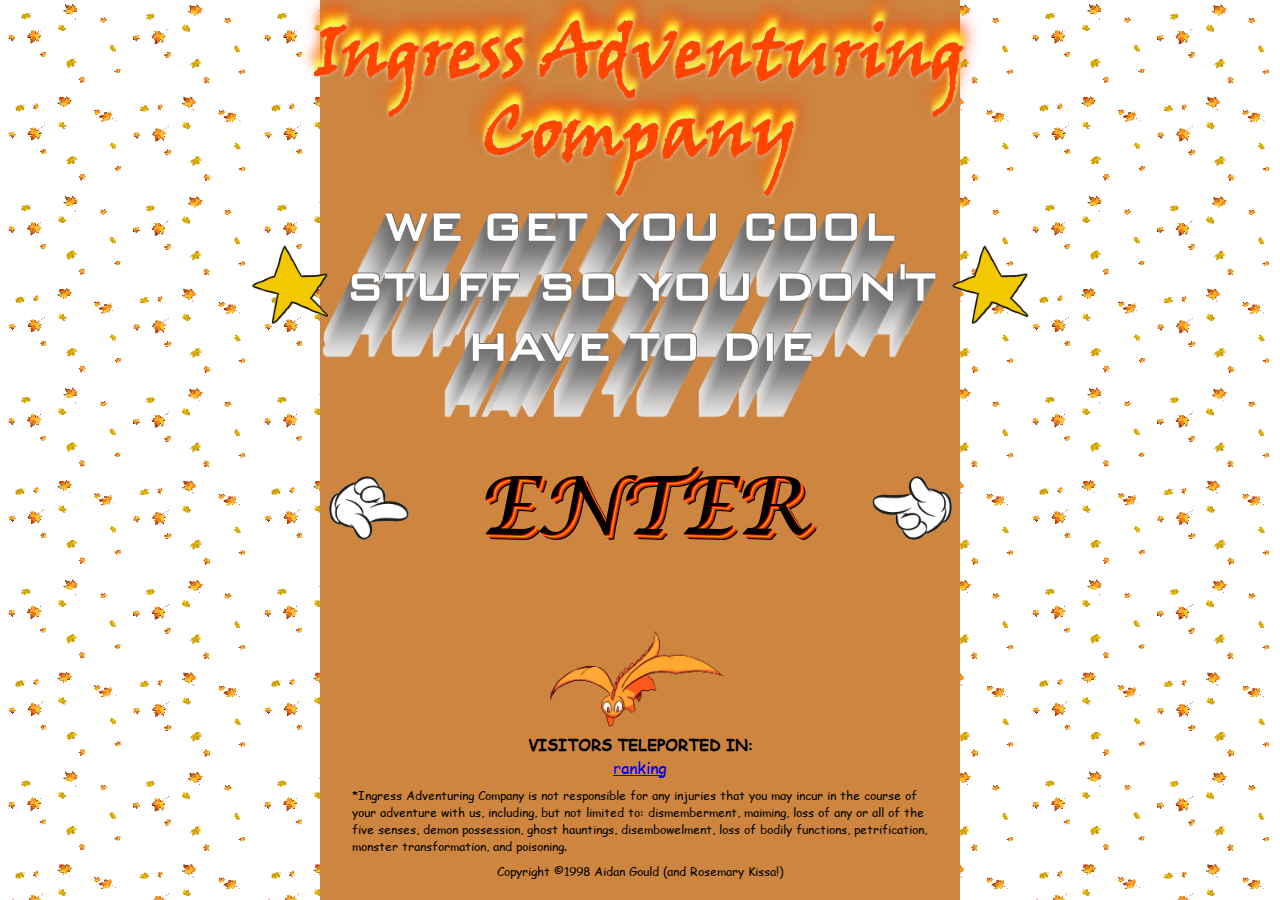
==== index.html @ 0ac494de "removing unnecessary footer content" ====
<!DOCTYPE html>
<html lang="en">
  <head>
    <meta charset="UTF-8" />
    <meta name="viewport" content="width=device-width, initial-scale=1.0" />
    <link href="styles/index.css" type="text/css" rel="stylesheet" />
    <title>TOIVO'S SUPER COOL WEBSITE</title>
  </head>
  <body>
    <div class="container">
      <header>
        <h1 class="header">Ingress Adventuring Company</h1>
        <div class="subtitle">
          <img src="./images/star.gif" class="star" alt="star" />
          <h3>WE GET YOU COOL STUFF SO YOU DON'T HAVE TO DIE</h3>
          <img src="./images/star.gif" class="star" alt="star" />
        </div>
      </header>

      <nav>
        <img src="./images/finger.gif" class="finger" alt="finger pointing" /><a
          href="pages/home.html"
          class="navlink"
          >ENTER</a
        ><img src="./images/finger.gif" class="finger" alt="finger pointing" />
      </nav>

      <!--ROCKY SPINNER-->
      <div class="rocky-box">
        <img src="./images/rocky.png" alt="rocky" class="rotate" />
      </div>

      <div class="counter-box">
        <h5>VISITORS TELEPORTED IN:</h5>
        <span id="cutec"
          ><a href="http://www.cute-counter.com/en/"></a
          ><a href="http://www.seo-a.com/">ranking</a></span
        >
        <footer>
          *Ingress Adventuring Company is not responsible for any injuries that
          you may incur in the course of your adventure with us, including, but
          not limited to: dismemberment, maiming, loss of any or all of the five
          senses, demon possession, ghost hauntings, disembowelment, loss of
          bodily functions, petrification, monster transformation, and
          poisoning.
        </footer>
        <footer>Copyright &#169;1998 Aidan Gould (and Rosemary Kissa!)</footer>
      </div>
    </div>
    <script type="text/javascript" src="./scripts/fairyDustCursor.js"></script>
    <script src="./scripts/index.js"></script>
    <script
      language="javascript"
      src="http://www.cute-counter.com/en/webc.php?c=3446"
    ></script>
  </body>
</html>
---- styles/index.css ----
@font-face {
  font-family: 'Lucida';
  src: url('../fonts/lucida.ttf');
}

@font-face {
  font-family: 'Viner';
  src: url('../fonts/viner.TTF');
}

@font-face {
  font-family: 'Bank Gothic';
  src: url('../fonts/bankgothic.ttf');
}

@font-face {
  font-family: 'Comic Sans';
  src: url('../fonts/comicsans.TTF');
}

* {
  margin: 0;
  padding: 0;
  box-sizing: border-box;
}

html {
  height: 100%;
  cursor: url('../images/wand-1.cur'), default;
}

body {
  background-image: url('../images/leaves.gif');
  background-size: 20%;
  background-repeat: repeat repeat-x;
  background-repeat: repeat repeat-y;
  color: #000;
  font-family: 'Comic Sans', sans-serif;
}

a {
  cursor: url('../images/wand-1.cur'), default;
}

.container {
  margin: auto;
  width: 50%;
  height: 100vh;
  padding: 1rem 2rem;
  background-color: peru;
  padding: 1rem 2rem;

  display: flex;
  flex-direction: column;
  justify-content: center;
  align-items: center;
}

header {
  text-align: center;
}

.header {
  color: orangered;
  font-family: 'Viner';
  font-size: 70px;
  line-height: 80px;
  text-shadow: 0 0 4px #ccc, 0 -5px 4px #ff3, 2px -10px 6px #fd3,
    -2px -15px 11px #f80, 2px -18px 18px #f20;
}

.star {
  height: 100px;
}

.subtitle {
  display: flex;
  flex-direction: row;
  align-items: center;
  width: 800px;
  margin: 1rem auto;
}

.subtitle h3 {
  color: white;
  font-family: 'Bank Gothic';
  font-size: 50px;
  line-height: 60px;
  text-align: center;
  text-shadow: 1px -1px 0 #767676, -1px 2px 1px #737272, -2px 4px 1px #767474,
    -3px 6px 1px #787777, -4px 8px 1px #7b7a7a, -5px 10px 1px #7f7d7d,
    -6px 12px 1px #828181, -7px 14px 1px #868585, -8px 16px 1px #8b8a89,
    -9px 18px 1px #8f8e8d, -10px 20px 1px #949392, -11px 22px 1px #999897,
    -12px 24px 1px #9e9c9c, -13px 26px 1px #a3a1a1, -14px 28px 1px #a8a6a6,
    -15px 30px 1px #adabab, -16px 32px 1px #b2b1b0, -17px 34px 1px #b7b6b5,
    -18px 36px 1px #bcbbba, -19px 38px 1px #c1bfbf, -20px 40px 1px #c6c4c4,
    -21px 42px 1px #cbc9c8, -22px 44px 1px #cfcdcd, -23px 46px 1px #d4d2d1,
    -24px 48px 1px #d8d6d5, -25px 50px 1px #dbdad9, -26px 52px 1px #dfdddc,
    -27px 54px 1px #e2e0df, -28px 56px 1px #e4e3e2;
}

nav {
  display: flex;
  flex-direction: row;
  align-items: center;
  text-align: center;
  margin: 1rem 0;
}

.navlink {
  /* background-color: orangered; */
  font-size: 80px;
  font-family: 'Lucida';
  text-decoration: none;
  color: #000;
  text-shadow: 1px 1px 0 red, 2px 2px 0 orange, 3px 3px 0 orangered,
    4px 4px 0 brown, 5px 5px 0 black;
}

marquee {
  background-color: orangered;
  font-family: 'Arial';
  font-size: 20px;
  padding: 0.5rem 0;
  text-transform: lowercase;
}

.rocky-box {
  display: flex;
  justify-content: center;
  align-items: center;
}

footer {
  margin: 0.5rem 0 0 0;
  font-size: 12px;
}

.rotate {
  animation: rotation 800ms infinite linear;
  width: 200px;
}

@keyframes rotation {
  from {
    transform: rotate(0deg);
  }
  to {
    transform: rotate(-359deg);
  }
}

.finger {
  width: 200px;
}

.finger:nth-child(1) {
  transform: rotate(180deg);
}

.counter-box {
  display: flex;
  flex-direction: column;
  width: 100%;
  justify-content: center;
  align-items: center;
}

.counter-box h5 {
  font-size: 16px;
}

#cutec img {
  background-color: orangered;
  width: 300px;
}
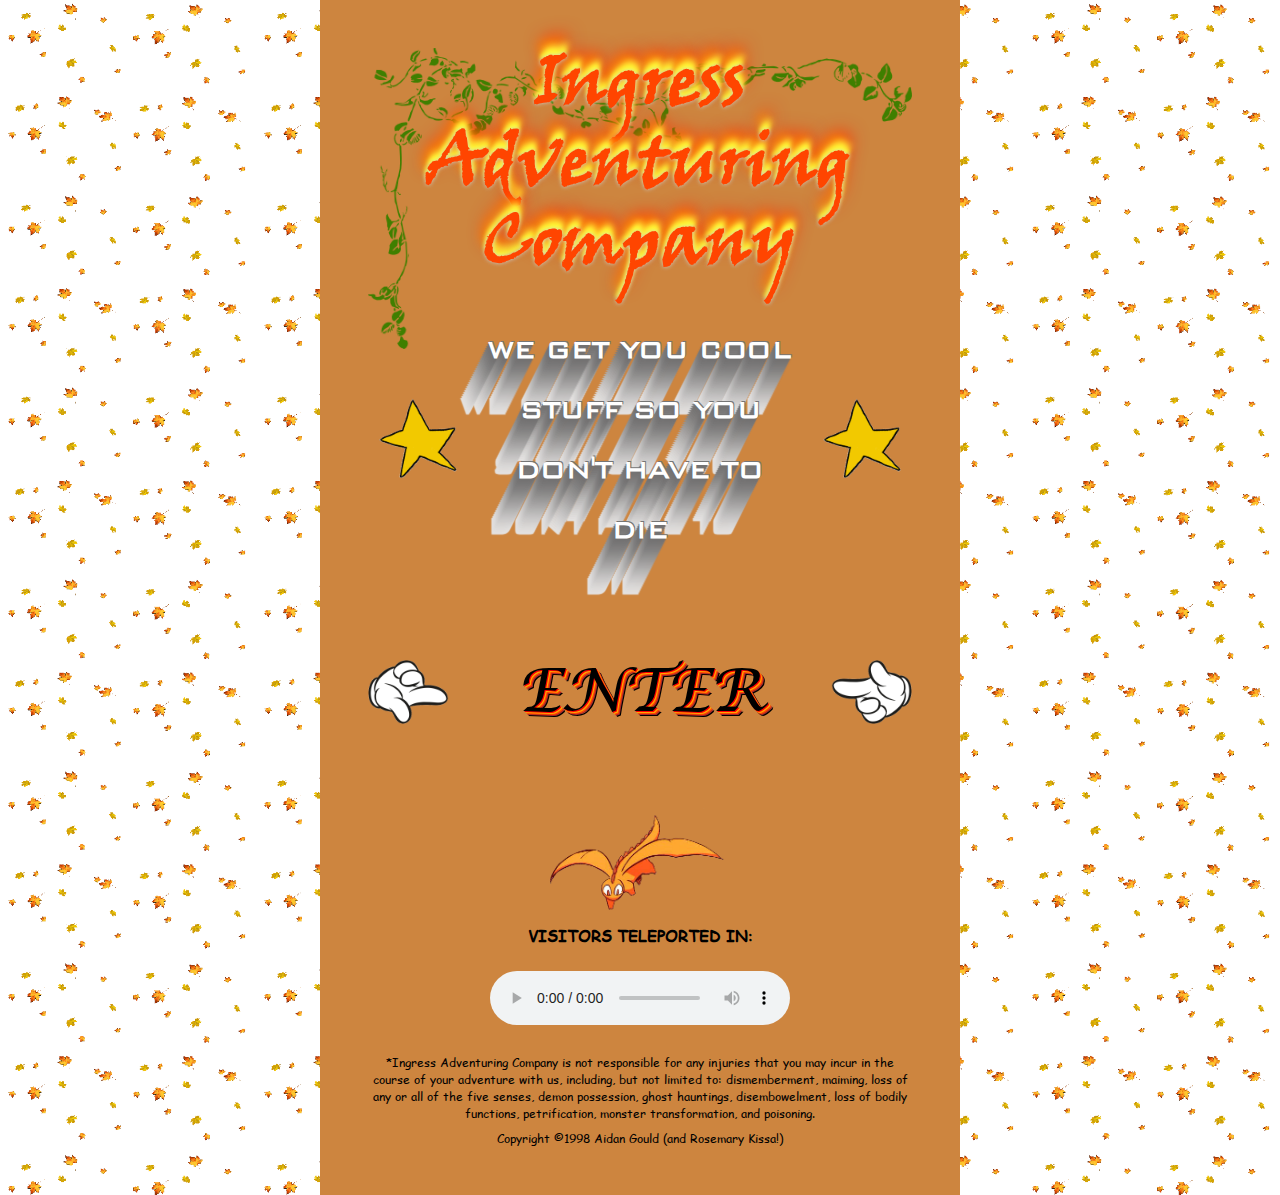
==== commit 398f868b: "attempt to fix the counter http problem" ====
--- a/index.html
+++ b/index.html
@@ -32,10 +32,13 @@
 
       <div class="counter-box">
         <h5>VISITORS TELEPORTED IN:</h5>
-        <span id="cutec"
-          ><a href="http://www.cute-counter.com/en/"></a
-          ><a href="http://www.seo-a.com/">ranking</a></span
-        >
+
+        <div class="music-player">
+          <audio controls autoplay>
+            <source src="./videos/semi-charmed-life.mp3" type="audio/mpeg" />
+            Your browser does not support the audio element.
+          </audio>
+        </div>
         <footer>
           *Ingress Adventuring Company is not responsible for any injuries that
           you may incur in the course of your adventure with us, including, but
--- a/styles/index.css
+++ b/styles/index.css
@@ -25,7 +25,6 @@
 }
 
 html {
-  height: 100%;
   cursor: url('../images/wand-1.cur'), default;
 }
 
@@ -45,10 +44,8 @@
 .container {
   margin: auto;
   width: 50%;
-  height: 100vh;
-  padding: 1rem 2rem;
+  padding: 3rem;
   background-color: peru;
-  padding: 1rem 2rem;
 
   display: flex;
   flex-direction: column;
@@ -56,8 +53,17 @@
   align-items: center;
 }
 
+audio {
+  margin: 1rem 0;
+  align-self: flex-start;
+}
+
 header {
   text-align: center;
+  width: 100%;
+  background-image: url('../images/vines.png');
+  background-size: contain;
+  background-repeat: no-repeat;
 }
 
 .header {
@@ -77,8 +83,9 @@
   display: flex;
   flex-direction: row;
   align-items: center;
-  width: 800px;
-  margin: 1rem auto;
+  justify-content: center;
+  width: 100%;
+  margin: 2rem auto 1rem auto;
 }
 
 .subtitle h3 {
@@ -97,14 +104,17 @@
     -21px 42px 1px #cbc9c8, -22px 44px 1px #cfcdcd, -23px 46px 1px #d4d2d1,
     -24px 48px 1px #d8d6d5, -25px 50px 1px #dbdad9, -26px 52px 1px #dfdddc,
     -27px 54px 1px #e2e0df, -28px 56px 1px #e4e3e2;
+  padding: 0 1rem;
 }
 
 nav {
   display: flex;
   flex-direction: row;
+  justify-content: center;
   align-items: center;
   text-align: center;
   margin: 1rem 0;
+  width: 100%;
 }
 
 .navlink {
@@ -134,6 +144,7 @@
 footer {
   margin: 0.5rem 0 0 0;
   font-size: 12px;
+  text-align: center;
 }
 
 .rotate {
@@ -168,9 +179,74 @@
 
 .counter-box h5 {
   font-size: 16px;
+  margin: 0.5rem 0;
 }
 
 #cutec img {
   background-color: orangered;
   width: 300px;
 }
+
+@media (max-width: 1440px) {
+  .subtitle h3 {
+    font-size: 30px;
+  }
+  .navlink {
+    font-size: 60px;
+  }
+}
+
+@media (max-width: 1024px) {
+  body {
+    background-image: none;
+  }
+  .container {
+    width: 100%;
+    height: 100%;
+  }
+}
+
+@media (max-width: 768px) {
+  .container {
+    padding: 2rem;
+  }
+  .header {
+    font-size: 50px;
+    line-height: 60px;
+  }
+  nav {
+    margin: 3rem 0 1rem 0;
+  }
+  .finger {
+    width: 100px;
+  }
+  .star {
+    height: 50px;
+  }
+  .navlink {
+    font-size: 50px;
+  }
+}
+
+@media (max-width: 425px) {
+  .container {
+    padding: 1rem;
+  }
+  audio {
+    width: 75%;
+  }
+  .header {
+    font-size: 40px;
+    line-height: 50px;
+    padding: 1rem 0;
+  }
+  .subtitle h3 {
+    font-size: 20px;
+  }
+  .finger {
+    width: 80px;
+  }
+  .navlink {
+    font-size: 35px;
+  }
+}
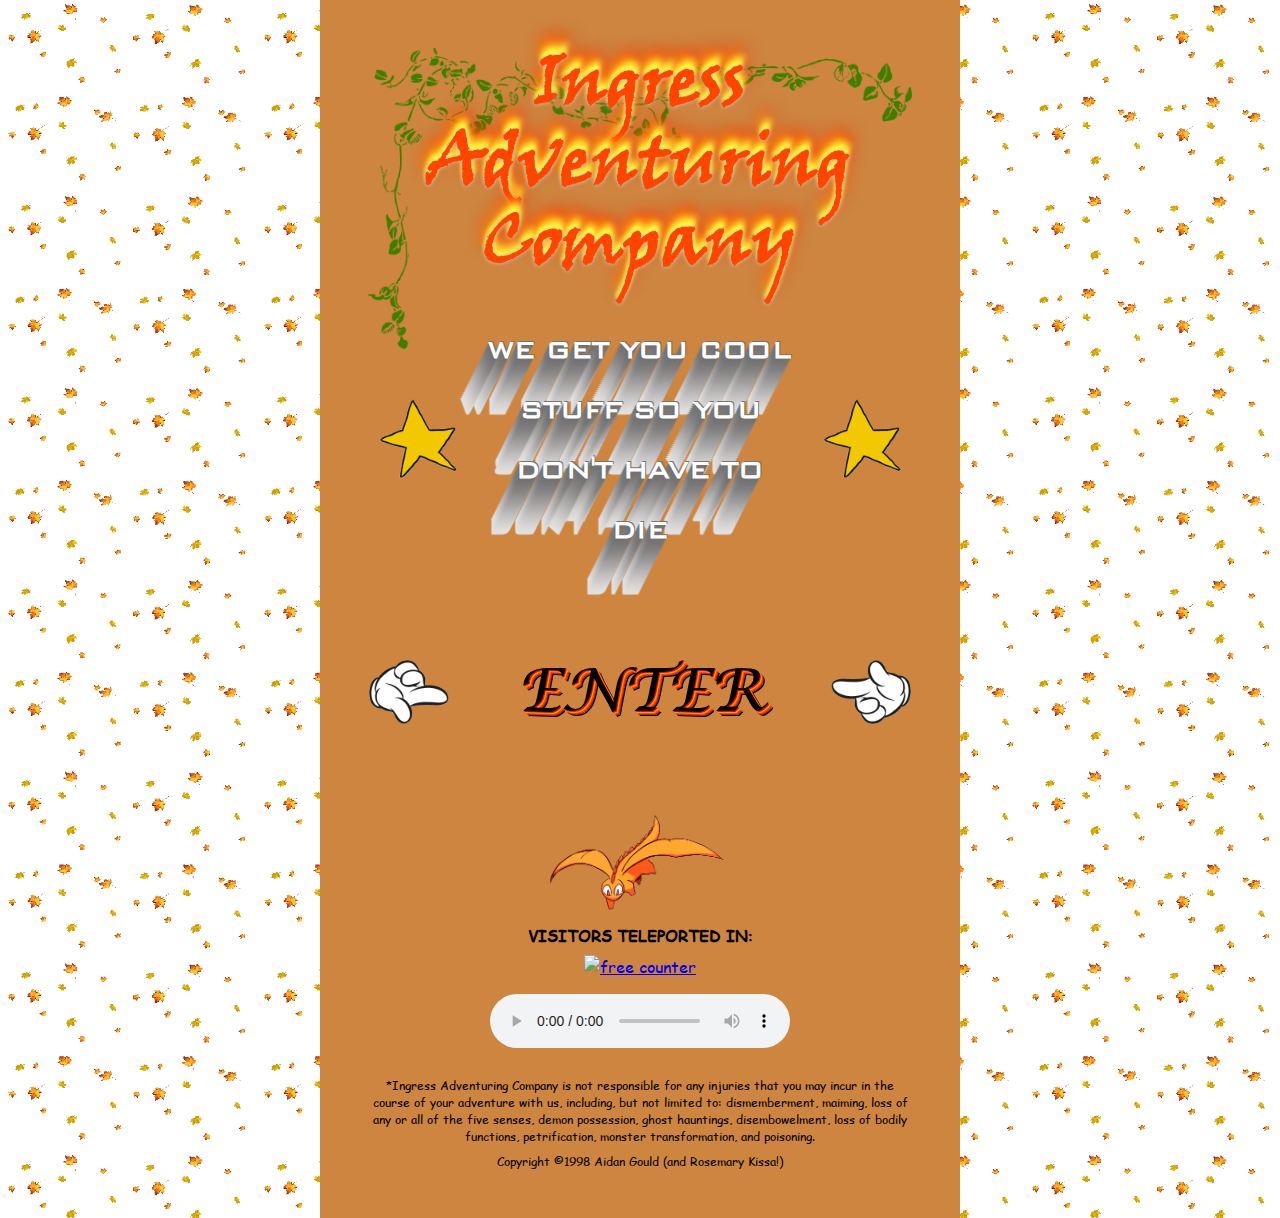
==== commit 2024c4a7: "adding counters to all pages" ====
--- a/index.html
+++ b/index.html
@@ -32,7 +32,14 @@
 
       <div class="counter-box">
         <h5>VISITORS TELEPORTED IN:</h5>
-
+        <!-- Start of WebFreeCounter Code -->
+        <a href="https://www.webfreecounter.com/" target="_blank"
+          ><img
+            src="https://www.webfreecounter.com/hit.php?id=guufxcqn&nd=8&style=22"
+            border="0"
+            alt="free counter"
+        /></a>
+        <!-- End of WebFreeCounter Code -->
         <div class="music-player">
           <audio controls autoplay>
             <source src="./videos/semi-charmed-life.mp3" type="audio/mpeg" />
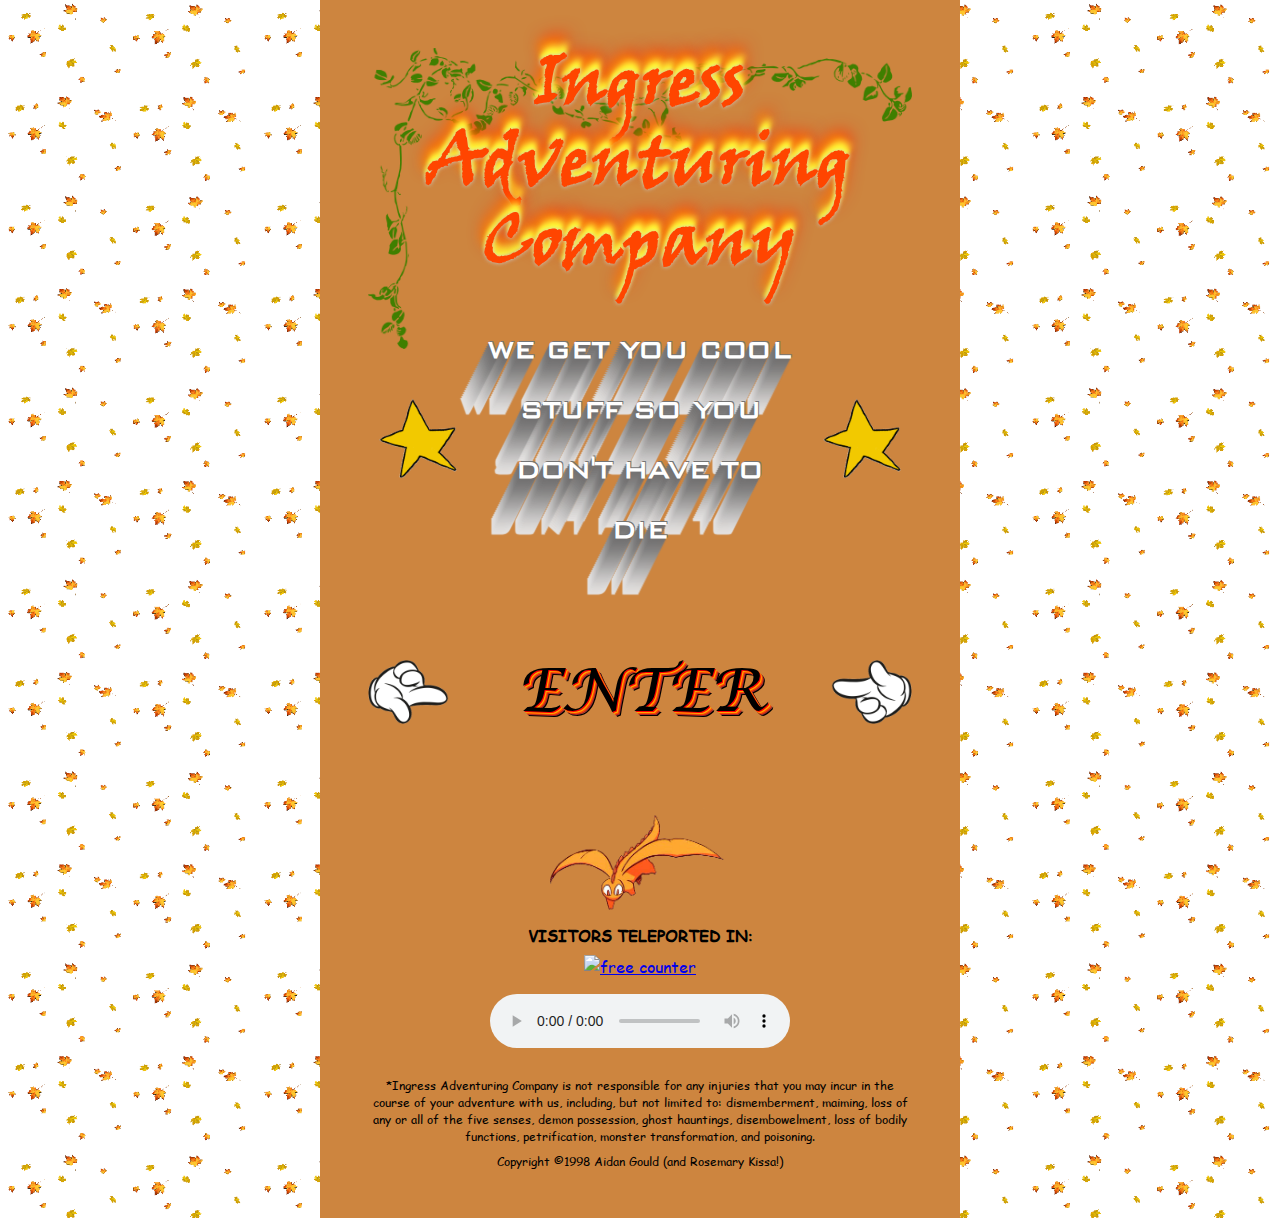
==== commit f4614f52: "removing old script" ====
--- a/index.html
+++ b/index.html
@@ -59,9 +59,5 @@
     </div>
     <script type="text/javascript" src="./scripts/fairyDustCursor.js"></script>
     <script src="./scripts/index.js"></script>
-    <script
-      language="javascript"
-      src="http://www.cute-counter.com/en/webc.php?c=3446"
-    ></script>
   </body>
 </html>
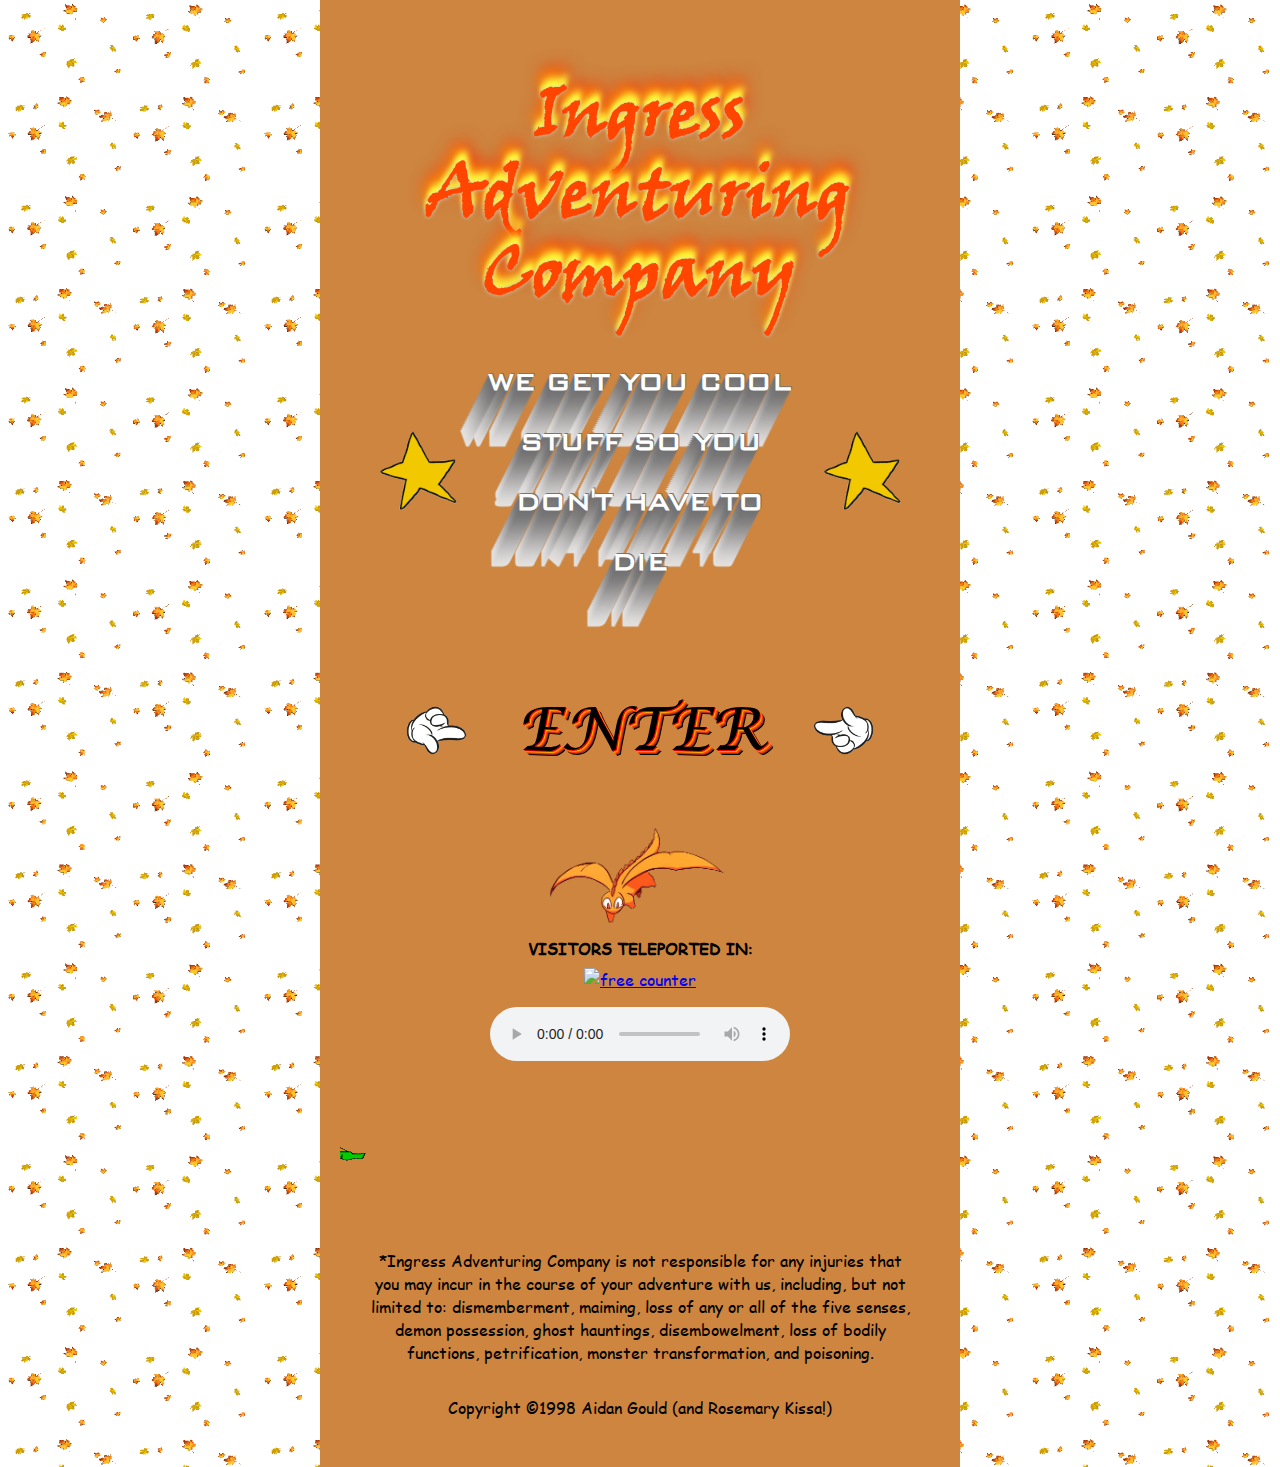
==== commit d2f5c94a: "adding zoom dragon" ====
--- a/index.html
+++ b/index.html
@@ -46,6 +46,14 @@
             Your browser does not support the audio element.
           </audio>
         </div>
+        <div class="mid-row">
+          <img
+            src="./images/fast-dragon.gif"
+            alt="mail dragon"
+            title="wow dragon go zoom"
+            class="zoom-dragon"
+          />
+        </div>
         <footer>
           *Ingress Adventuring Company is not responsible for any injuries that
           you may incur in the course of your adventure with us, including, but
--- a/styles/index.css
+++ b/styles/index.css
@@ -61,9 +61,7 @@
 header {
   text-align: center;
   width: 100%;
-  background-image: url('../images/vines.png');
-  background-size: contain;
-  background-repeat: no-repeat;
+  margin: 4rem 0;
 }
 
 .header {
@@ -76,7 +74,7 @@
 }
 
 .star {
-  height: 100px;
+  width: 100px;
 }
 
 .subtitle {
@@ -142,8 +140,8 @@
 }
 
 footer {
-  margin: 0.5rem 0 0 0;
-  font-size: 12px;
+  margin: 2rem 0 0 0;
+  font-size: 16px;
   text-align: center;
 }
 
@@ -163,6 +161,7 @@
 
 .finger {
   width: 200px;
+  overflow: hidden;
 }
 
 .finger:nth-child(1) {
@@ -188,6 +187,9 @@
 }
 
 @media (max-width: 1440px) {
+  header {
+    margin: 2rem 0;
+  }
   .subtitle h3 {
     font-size: 30px;
   }
@@ -204,6 +206,9 @@
     width: 100%;
     height: 100%;
   }
+  footer {
+    font-size: 12px;
+  }
 }
 
 @media (max-width: 768px) {
@@ -217,14 +222,14 @@
   nav {
     margin: 3rem 0 1rem 0;
   }
-  .finger {
-    width: 100px;
-  }
   .star {
-    height: 50px;
+    display: none;
   }
   .navlink {
     font-size: 50px;
+  }
+  .zoom-dragon {
+    width: 400px;
   }
 }
 
@@ -249,4 +254,7 @@
   .navlink {
     font-size: 35px;
   }
-}
+  .zoom-dragon {
+    width: 300px;
+  }
+}
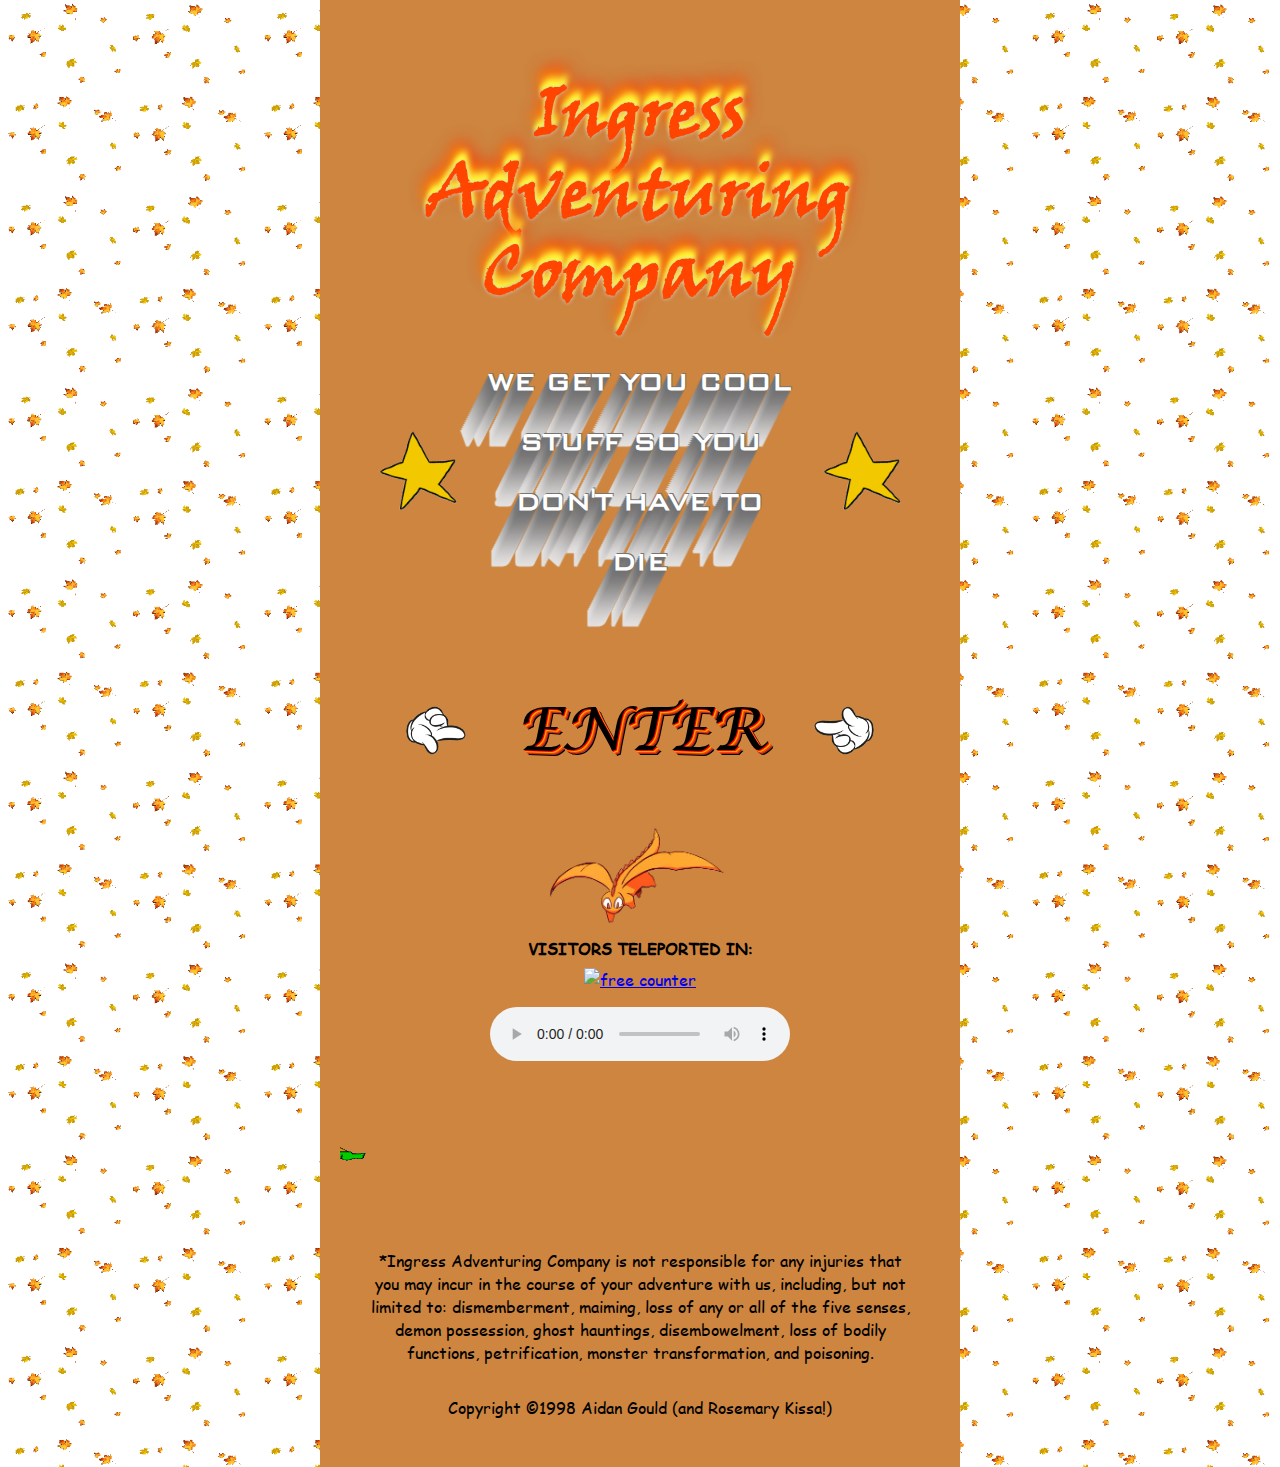
==== commit 5acaa300: "adding favicon" ====
--- a/index.html
+++ b/index.html
@@ -4,6 +4,11 @@
     <meta charset="UTF-8" />
     <meta name="viewport" content="width=device-width, initial-scale=1.0" />
     <link href="styles/index.css" type="text/css" rel="stylesheet" />
+    <link
+      rel="icon"
+      href="https://www.ingress-comic.com/wp-content/uploads/2018/03/cropped-ingress-site-symbol-32x32.png"
+      sizes="32x32"
+    />
     <title>TOIVO'S SUPER COOL WEBSITE</title>
   </head>
   <body>
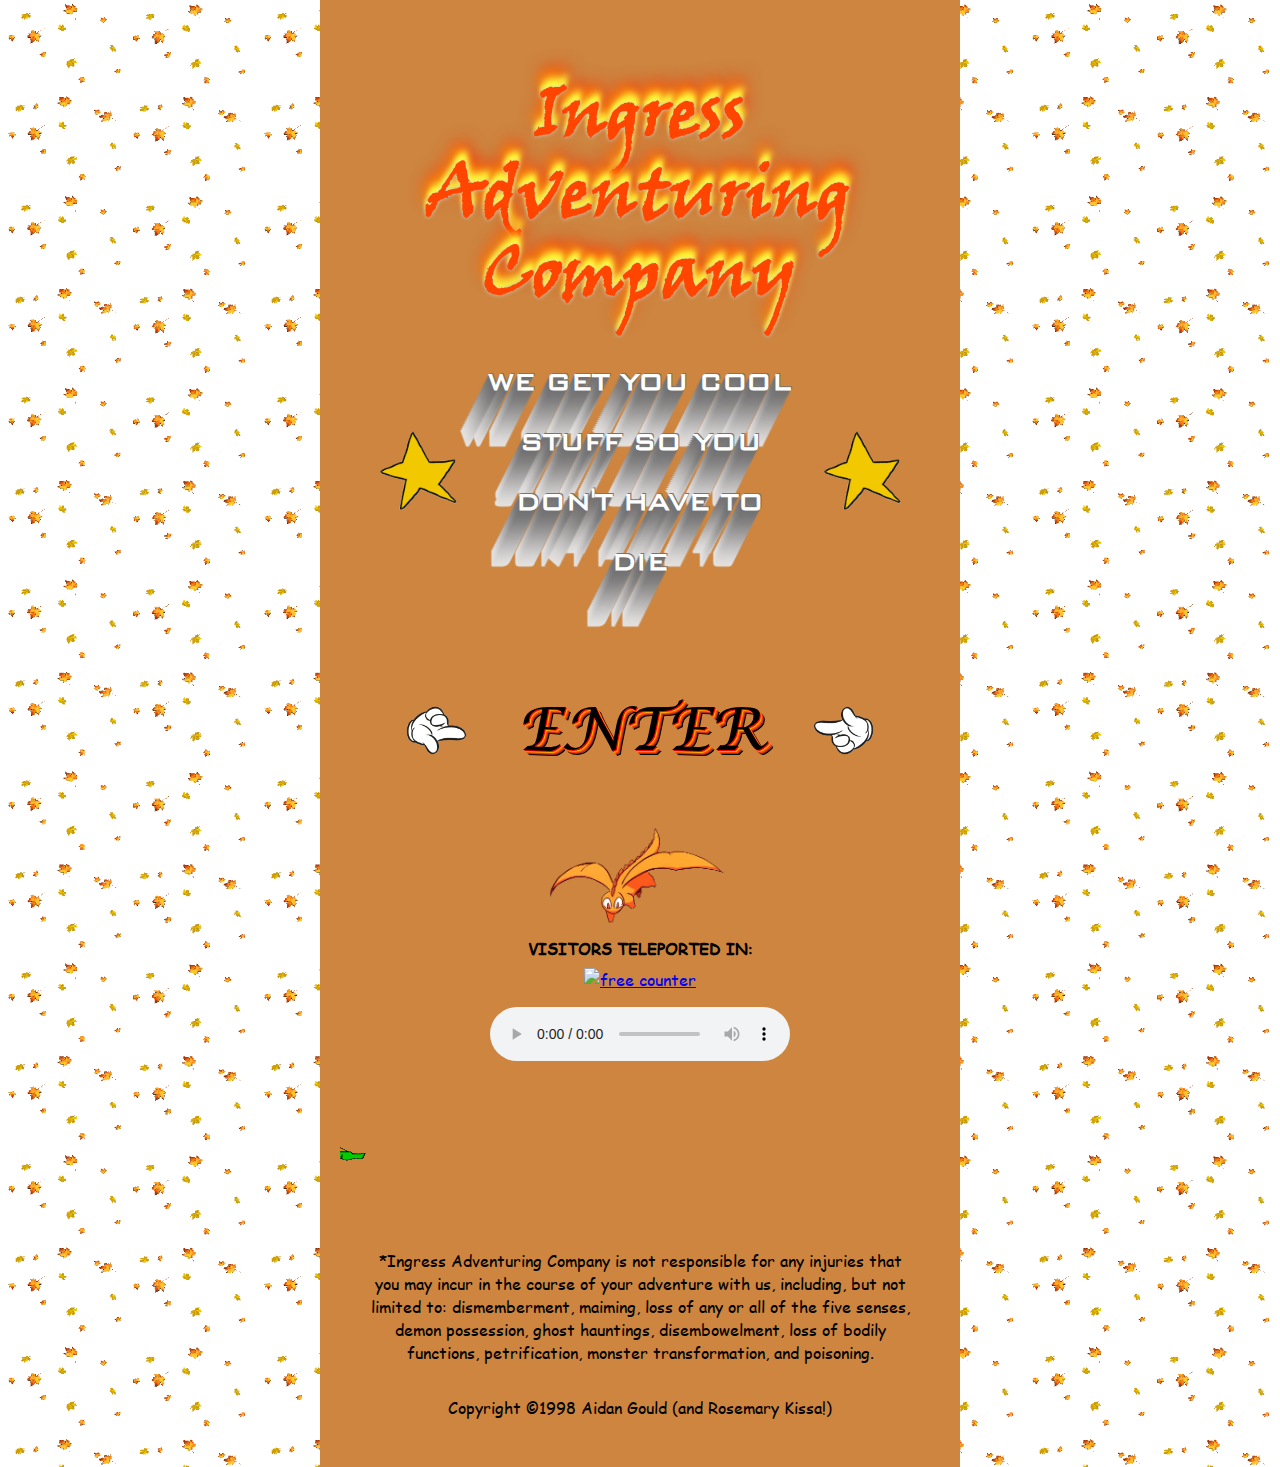
==== commit b3bdbe85: "updating favicon" ====
--- a/index.html
+++ b/index.html
@@ -8,6 +8,11 @@
       rel="icon"
       href="https://www.ingress-comic.com/wp-content/uploads/2018/03/cropped-ingress-site-symbol-32x32.png"
       sizes="32x32"
+    />
+    <link
+      rel="icon"
+      href="https://www.ingress-comic.com/wp-content/uploads/2018/03/cropped-ingress-site-symbol-192x192.png"
+      sizes="192x192"
     />
     <title>TOIVO'S SUPER COOL WEBSITE</title>
   </head>
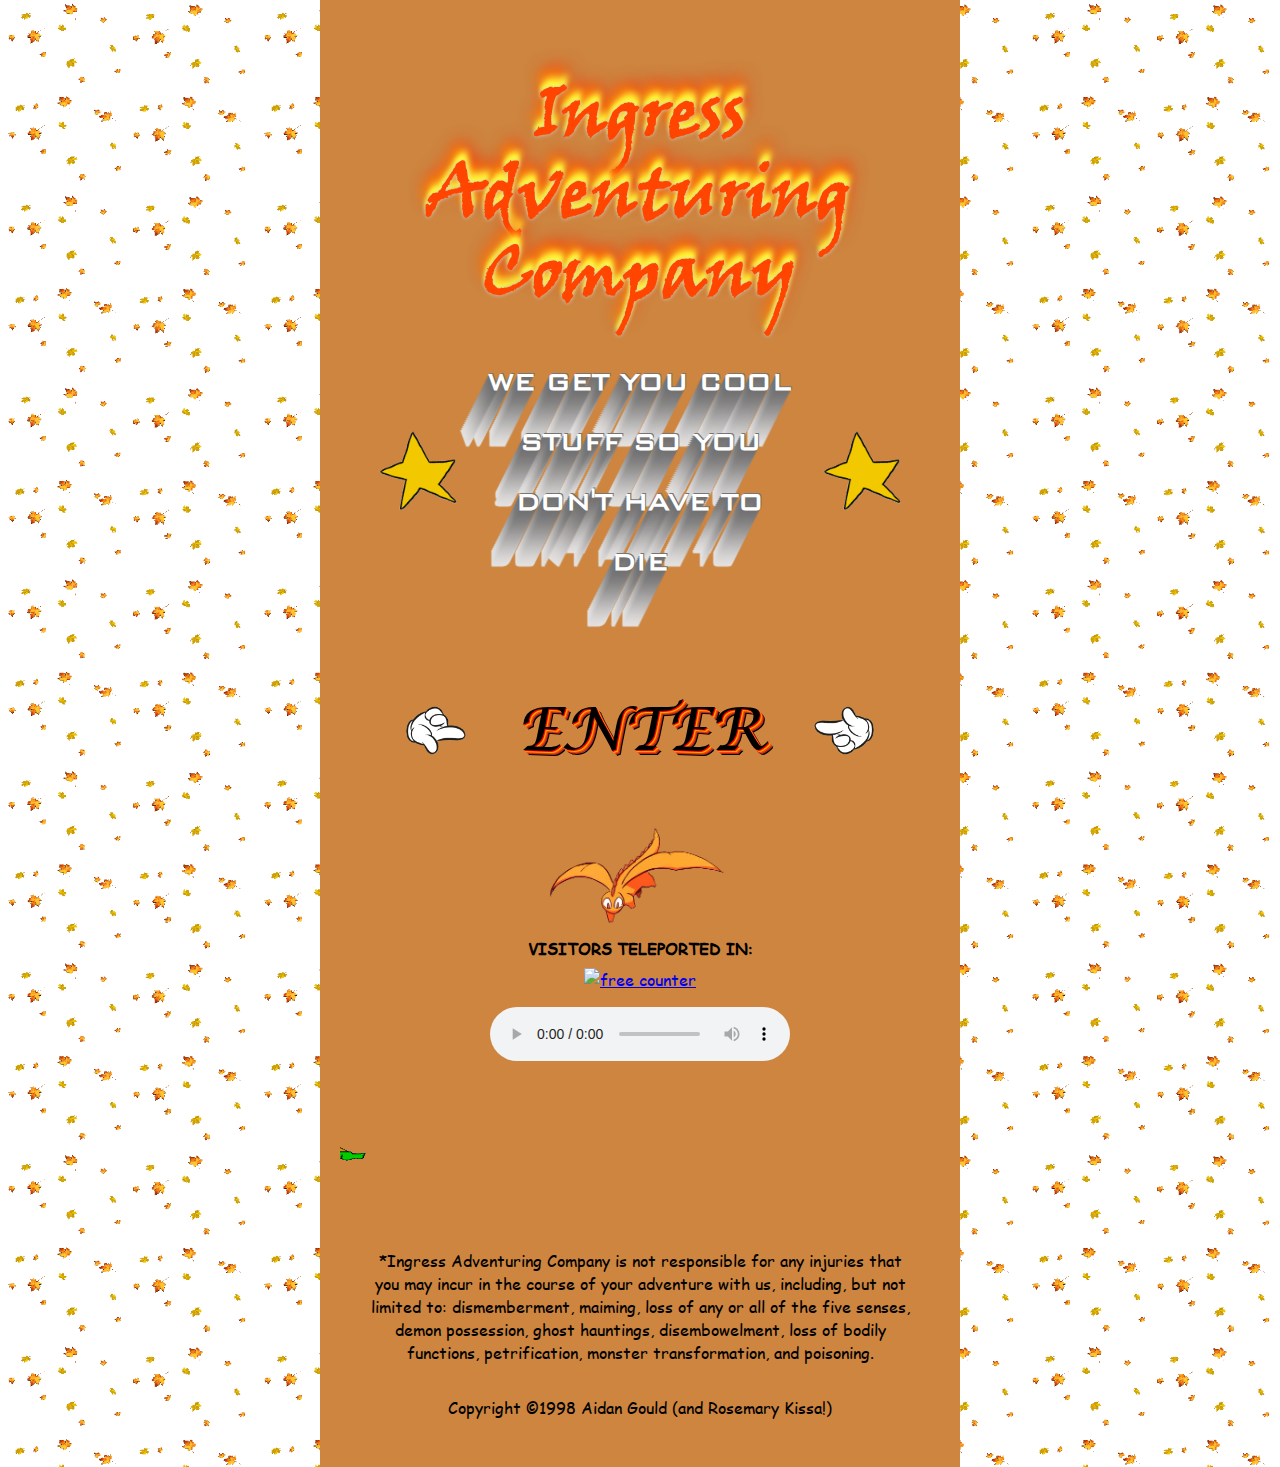
==== commit f4b4fc6f: "adding midi file replacement to audio tag" ====
--- a/index.html
+++ b/index.html
@@ -51,7 +51,7 @@
         /></a>
         <!-- End of WebFreeCounter Code -->
         <div class="music-player">
-          <audio controls autoplay>
+          <audio controls autoplay loop>
             <source src="./videos/semi-charmed-life.mp3" type="audio/mpeg" />
             Your browser does not support the audio element.
           </audio>
